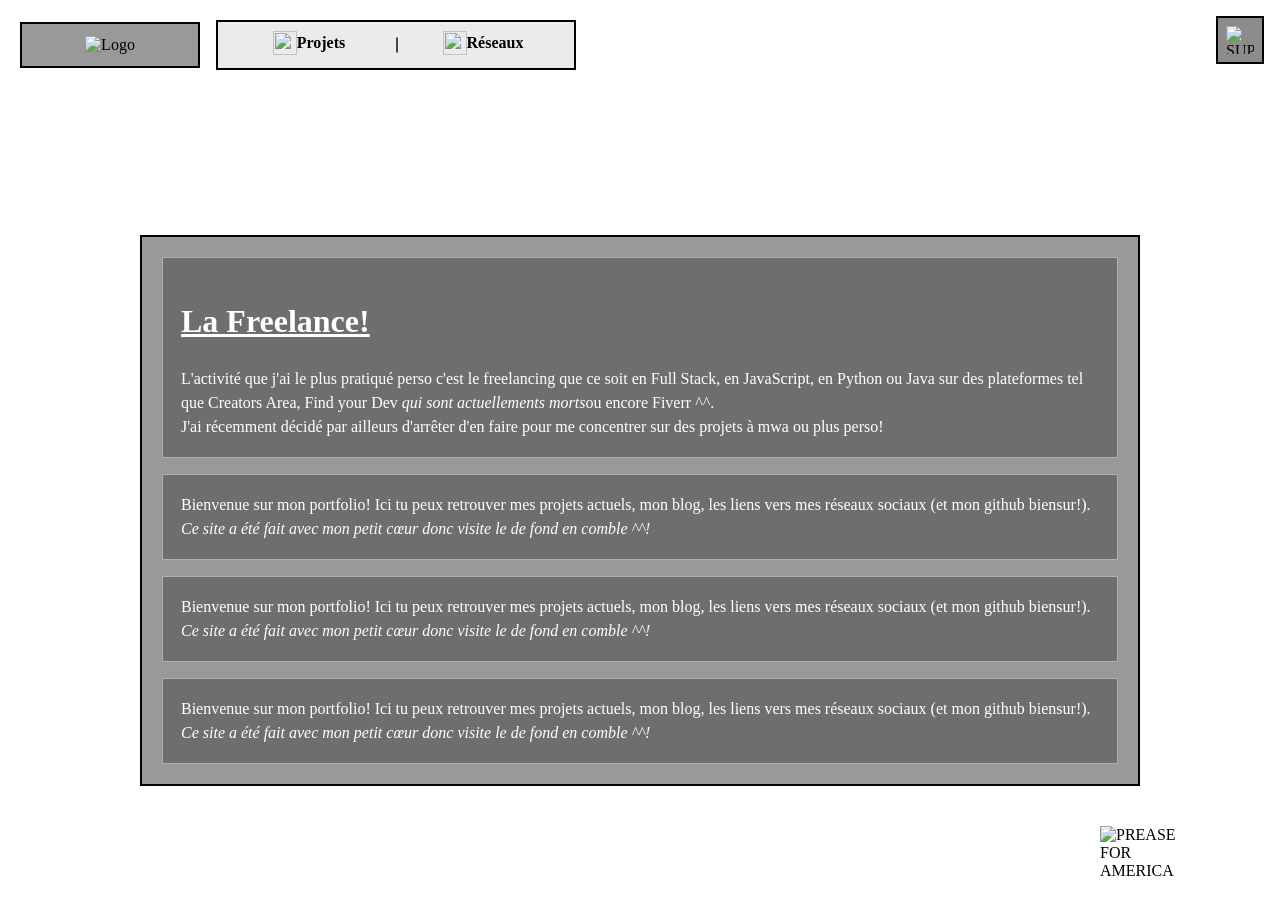
==== projects.html @ cb05e034 "Intial Commit" ====
<!DOCTYPE html>

<html>
    <head>
        <meta charset="utf-8">
        <title>Les Projets krkrkrkr</title>
        <link rel ="stylesheet" href="style.css">
        <meta name="viewport" content="width=device-width, initial-scale=1.0">
        <!-- <link rel="icon" href="favicon.ico" type="image/x-icon"> -->        
    </head>
    <body id="background">
        <div class="topbar">
            <div id="logo-container" class="box-style fade-up delay-0">
                <img src="filesto/OPMlogo.png" alt="Logo" id="logo">
            </div>
            <div id="link-box" class="box-style fade-up delay-1">
                <div id="projects-link"><a href="projects.html">
                    <img src="filesto/ProjectsIcon.png">
                    <p>Projets</p>
                </a></div>
                <div id="socials-link"><a href="socials.html">
                    <img src="filesto/SocialsIcon.png">
                    <p>Réseaux</p>
                </a></div>
            </div>
        </div>
        <div id="music-toggle" class="fade-up delay-2.7" role="button" aria-pressed="false" title="Pour la ptite ambiance ^^" tabindex="0">
            <img src="filesto/MusicIco.png" alt="SUPRISE">
        </div>
        <div id="main-container" class="box-style fade-up delay-3 project-grid">
            <div id="freelance" class="project-card">
                <h1><img src="filesto/SocialsIcon.png" alt=""><u>La Freelance! </u></h1>
                <p>L'activité que j'ai le plus pratiqué perso c'est le freelancing que ce soit en Full Stack, en JavaScript, en Python ou Java sur des plateformes tel que Creators Area, Find your Dev <i>qui sont actuellements morts</i>ou encore Fiverr ^^.</p>
                <p>J'ai récemment décidé par ailleurs d'arrêter d'en faire pour me concentrer sur des projets à mwa ou plus perso!</p>
            </div>
            <div id="revivemc" class="project-card">
                <p>Bienvenue sur mon portfolio! Ici tu peux retrouver mes projets actuels, mon blog, les liens vers mes réseaux sociaux (et mon github biensur!).<br> <i>Ce site a été fait avec mon petit cœur donc visite le de fond en comble ^^!</i></p>
            </div>
            <div id="github" class="project-card">
                <p>Bienvenue sur mon portfolio! Ici tu peux retrouver mes projets actuels, mon blog, les liens vers mes réseaux sociaux (et mon github biensur!).<br> <i>Ce site a été fait avec mon petit cœur donc visite le de fond en comble ^^!</i></p>
            </div>
            <div id="alongitahahkj" class="project-card">
                <p>Bienvenue sur mon portfolio! Ici tu peux retrouver mes projets actuels, mon blog, les liens vers mes réseaux sociaux (et mon github biensur!).<br> <i>Ce site a été fait avec mon petit cœur donc visite le de fond en comble ^^!</i></p>
            </div>    
        </div>
        <div id="beautifulrat-img">
        <img src="https://external-content.duckduckgo.com/iu/?u=https%3A%2F%2Fmedia.tenor.com%2F1Hxbhdjgp7cAAAAj%2Frat-dance.gif&f=1&nofb=1&ipt=8ea5043057385e16d525c27f13d79a2b0305867d7b29f58b91bf8744cb98e2c4" alt="PREASE FOR AMERICA">
        </div>
        <script>
        (function(){
            if (window.matchMedia && window.matchMedia('(prefers-reduced-motion: reduce)').matches) {
                document.querySelectorAll('.fade-up').forEach(el=>el.classList.add('show'));
                return;
            }

            const baseDelay = 220; 
            const stagger = 180;
            function triggerFadeUp(){
                const items = [
                    document.getElementById('logo-container'),
                    document.getElementById('link-box'),
                    document.getElementById('music-toggle'),
                    document.getElementById('main-container')
                ].filter(Boolean);
                items.forEach((el, i) => {
                    setTimeout(() => el.classList.add('show'), baseDelay + i * stagger);
                });
            }

            if (document.readyState === 'complete') {
                triggerFadeUp();
            } else {
                window.addEventListener('load', triggerFadeUp, { once: true });
                setTimeout(() => {
                    if (!document.querySelector('.fade-up.show')) triggerFadeUp();
                }, 2000);
            }
        })();
        </script>

    </body>
    <script>
        (function(){
            const main = document.getElementById('main-container');
            if(!main) return;
            function updateScrollbar(){
                if(main.scrollHeight > main.clientHeight) main.classList.add('show-scrollbar');
                else main.classList.remove('show-scrollbar');
            }
            updateScrollbar();
            window.addEventListener('resize', updateScrollbar);
            if (window.ResizeObserver) new ResizeObserver(updateScrollbar).observe(main);
            const mo = new MutationObserver(updateScrollbar);
            mo.observe(main, { childList: true, subtree: true, characterData: true });
        })();
    </script>
    <script>
        (function(){
            const toggle = document.getElementById('music-toggle');
            if(!toggle) return;
            const img = toggle.querySelector('img');

            const audioEl = document.createElement('audio');
            audioEl.preload = 'auto';
            audioEl.loop = false;
            audioEl.style.display = 'none';

            const sources = [
                { src: 'filesto/music.mp3', type: 'audio/mpeg' },
                { src: 'filesto/music.ogg', type: 'audio/ogg' }
            ];

            let supported = false;
            for (const s of sources) {
                try {
                    if (!audioEl.canPlayType || audioEl.canPlayType(s.type)) {
                        const src = document.createElement('source');
                        src.src = s.src;
                        src.type = s.type;
                        audioEl.appendChild(src);
                        supported = true;
                    }
                } catch (e) {
                    console.error('Error checking audio support for', s.type, e);
                }
            }

            document.body.appendChild(audioEl);

            function showMusicError(msg){
                let box = document.getElementById('music-error');
                if(!box){
                    box = document.createElement('div');
                    box.id = 'music-error';
                    box.textContent = msg;
                    document.body.appendChild(box);
                } else {
                    box.textContent = msg;
                }
            }

            function setPlaying(state){
                toggle.classList.toggle('playing', state);
                toggle.setAttribute('aria-pressed', state ? 'true' : 'false');
                toggle.title = state ? 'Stop music' : 'Play music';
            }

            async function playAudio(){
                if(!supported){
                    showMusicError('Audio format not supported by this browser.');
                    console.error('No supported audio sources found');
                    return;
                }
                try{
                    audioEl.muted = false;
                    if (!audioEl.src && audioEl.querySelector('source')) audioEl.load();
                    const p = audioEl.play();
                    if(p && p.then) await p;
                    console.log('Audio started');
                    setPlaying(true);
                }catch(e){
                    console.error('Audio play failed:', e);
                    showMusicError('Playback failed (see console for details).');
                    setPlaying(false);
                }
            }

            function stopAudio(){
                try{ audioEl.pause(); audioEl.currentTime = 0; }catch(e){}
                setPlaying(false);
            }

            toggle.addEventListener('click', () => {
                console.log('Music toggle clicked. paused:', audioEl.paused);
                if(audioEl.paused) playAudio();
                else stopAudio();
            });
            toggle.addEventListener('keydown', (e) => {
                if(e.key === 'Enter' || e.key === ' ') { e.preventDefault(); toggle.click(); }
            });

            audioEl.addEventListener('ended', () => setPlaying(false));
            audioEl.addEventListener('error', (ev) => {
                const err = audioEl.error;
                console.error('Audio element error:', err);
                showMusicError('Audio playback error: code ' + (err && err.code));
            });
        })();
    </script>
</html>
---- style.css ----
/* Index CSS wallah! */
:root {
    --top-offset: 120px;
}
#background {
    display: flex;
    justify-content: center;
    align-items: center;
    margin: 0;
    height: 100vh;
    box-sizing: border-box;
    padding-top: var(--top-offset);
    background: url('filesto/BackgroundWhiteMod.png') center / cover no-repeat fixed;
    position: relative;
}

#box-style,
.box-style {
    background-color: rgba(0, 0, 0, 0.4);
    border: 2px solid #000000;
    box-sizing: border-box;
}

.topbar {
    position: absolute;
    top: 20px;
    left: 20px;
    right: 74px;
    display: flex;
    align-items: center;
    gap: 16px;
    z-index: 3;
    flex-wrap: wrap;
}

#logo-container {
    position: static;
    flex: 0 1 80%;
    min-width: 140px;
    max-width: 180px;
    padding: 12px 16px;
    display: flex;
    align-items: center;
    justify-content: center;
    z-index: 3;
    box-sizing: border-box;
}

#music-toggle {
    position: absolute;
    top: 16px;
    right: 16px;
    width: 48px;
    height: 48px;
    display: flex;
    align-items: center;
    justify-content: center;
    background: rgba(0,0,0,0.45);
    border: 2px solid #000;
    box-sizing: border-box;
    cursor: pointer;
    z-index: 6;
    transition: transform 0.12s ease, background 0.12s ease;
}

#music-toggle img {
    width: 28px;
    height: 28px;
    display: block;
    filter: drop-shadow(0 1px 0 rgba(255,255,255,0.05));
}

#music-toggle:active { transform: scale(0.98); }

#music-toggle.playing {
    background: rgba(0,0,0,0.75);
    transform: rotate(10deg);
}

#music-error {
    position: absolute;
    top: 72px;
    right: 16px;
    background: rgba(255, 50, 50, 0.95);
    color: #fff;
    padding: 6px 10px;
    border-radius: 4px;
    font-size: 13px;
    z-index: 50;
    max-width: 220px;
}

#logo {
    display: block;
    max-width: 120px;
    height: auto;
}

#link-box {
    position: static;
    flex: 0 0 360px;
    width: 360px;
    height: 50px;
    background: rgba(0, 0, 0, 0.08);
    display: flex;
    align-items: center;
    justify-content: space-around;
    gap: 8px;
    padding: 0 8px;
    z-index: 3;
}

#projects-link,
#socials-link {
    position: relative;
    display: flex;
    align-items: center;
    justify-content: center;
    gap: 6px;
    flex: 1;
    height: 100%;
    color: #000000;
    cursor: pointer;
    padding-bottom: 4px;
}

#link-box > div:not(:last-child)::after {
    content: "";
    position: absolute;
    right: -6px;
    top: 50%;
    transform: translateY(-50%);
    width: 2px;
    height: 30%;
    background: rgba(0, 0, 0, 0.7);
}

#projects-link a,
#socials-link a {
    position: relative;
    display: inline-flex;
    align-items: center;
    justify-content: center;
    color: #000000;
    text-decoration: none;
    font-size: 16px;
    line-height: 1;
    font-weight: 600;
}

#projects-link a::after,
#socials-link a::after {
    content: "";
    position: absolute;
    left: 50%;
    bottom: -4px;
    width: 0;
    height: 2px;
    background: #000000;
    transform: translateX(-50%);
    transition: width 0.25s ease;
}

#projects-link a:hover::after,
#socials-link a:hover::after {
    width: 70%;
}

#projects-link img,
#socials-link img {
    display: block;
    width: 24px;
    height: 24px;
}

#projects-link p,
#socials-link p {
    margin: 0;
    color: inherit;
    text-decoration: none;
}

#main-container {
    max-width: 1000px;
    margin: 20px auto;
    width: 90%;
    padding: 20px;
    position: relative;
    z-index: 1;
    max-height: calc(100vh - var(--top-offset) - 40px);
    overflow-y: auto;
    align-self: center;
}


#main-container {
    -webkit-overflow-scrolling: touch;
    scrollbar-width: none;
}

#main-container::-webkit-scrollbar {
    width: 0;
    height: 0;
    background: transparent;
}

#main-container.show-scrollbar {
    scrollbar-width: thin;
}

#main-container.show-scrollbar::-webkit-scrollbar {
    width: 8px;
}

#main-container.show-scrollbar::-webkit-scrollbar-thumb {
    background: rgba(0, 0, 0, 0.25);
    border-radius: 4px;
}

.project-grid {
    display: grid;
    grid-template-columns: 1fr;
    align-content: start;
    gap: 16px;
}

.project-card {
    min-width: 0;
    padding: 18px;
    box-sizing: border-box;
    background: rgba(0, 0, 0, 0.28);
    border: 1px solid rgba(255, 255, 255, 0.45);
    color: #FFFFFF;
    text-align: left;
    line-height: 1.5;
}

.project-card p {
    margin: 0;
}

@media (max-width: 760px) {
    .topbar {
        left: 20px;
        right: 20px;
        flex-direction: column;
        align-items: center;
        justify-content: center;
        padding-right: 60px;
    }

    #logo-container,
    #link-box {
        width: 100%;
        max-width: 100%;
        flex: 1 1 auto;
    }

    #link-box {
        justify-content: center;
    }

    .project-grid {
        grid-template-columns: 1fr;
        gap: 12px;
        padding: 14px;
    }

    .project-card {
        padding: 14px;
    }
}

#content {
    text-align: center;
    color: #FFFFFF;
    font-size: 18px;
}

#content p {
    margin: 0;
}

.fade-up {
    transform: translateY(14px);
    opacity: 0;
    will-change: transform, opacity;
}

.fade-up.show {
    transform: translateY(0);
    opacity: 1;
    transition: transform 600ms cubic-bezier(.2,.8,.2,1), opacity 600ms ease;
}

.fade-up.delay-0 { transition-delay: 0ms; }
.fade-up.delay-1 { transition-delay: 120ms; }
.fade-up.delay-2 { transition-delay: 240ms; }
.fade-up.delay-3 { transition-delay: 360ms; }

@media (prefers-reduced-motion: reduce) {
    .fade-up,
    .fade-up.show { transition: none; transform: none; opacity: 1; }
}

.beautifulrat-img,
#beautifulrat-img {
    position: fixed;
    bottom: 20px;
    right: 100px;
    width: 80px;
    height: auto;
    z-index: 100;
}
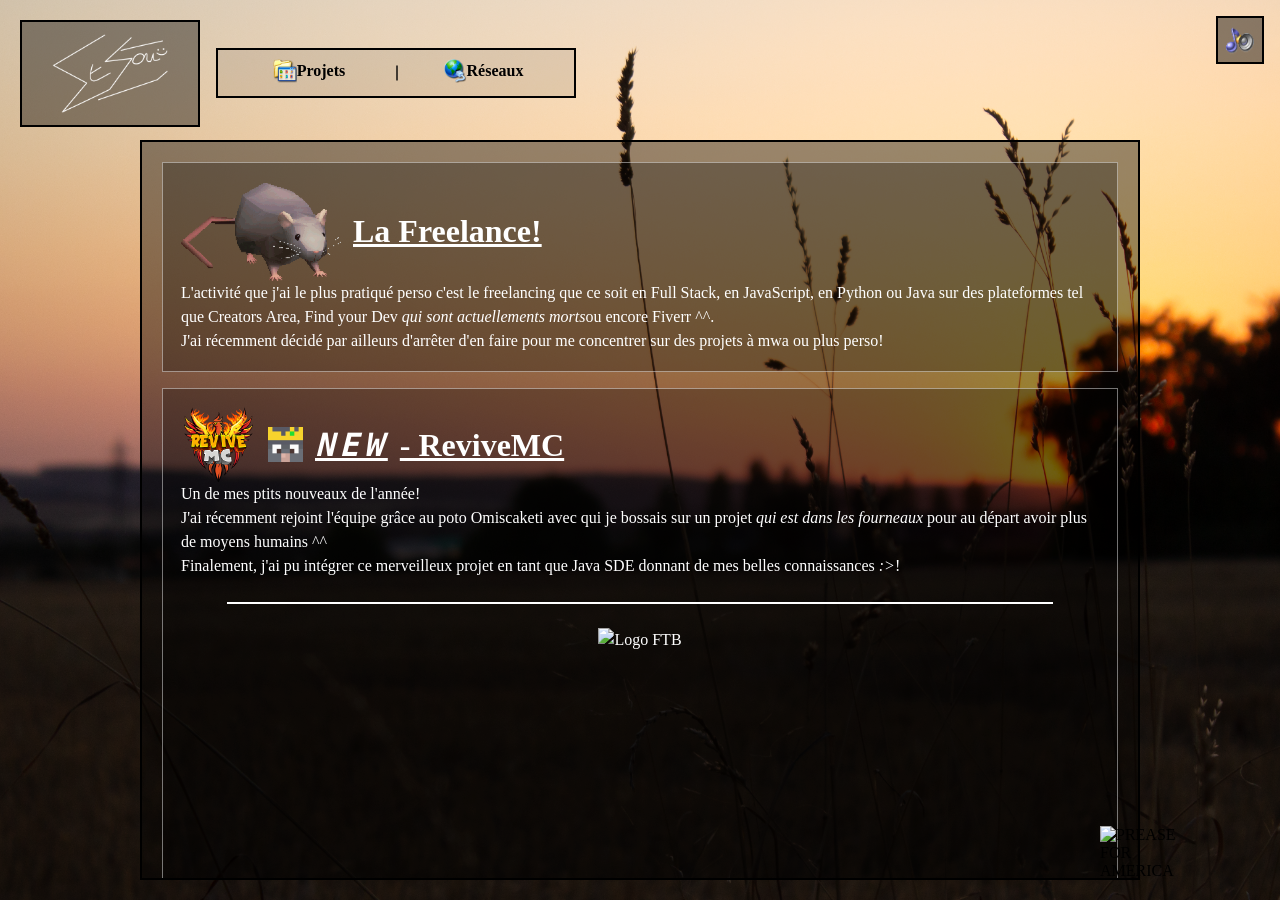
==== commit 48703cda: "Page Projets et Nouveau Son :)" ====
--- a/projects.html
+++ b/projects.html
@@ -11,7 +11,9 @@
     <body id="background">
         <div class="topbar">
             <div id="logo-container" class="box-style fade-up delay-0">
-                <img src="filesto/OPMlogo.png" alt="Logo" id="logo">
+                <a href="index.html">
+                    <img src="filesto/OPMlogo.png" alt="Logo" id="logo">
+                </a>
             </div>
             <div id="link-box" class="box-style fade-up delay-1">
                 <div id="projects-link"><a href="projects.html">
@@ -29,19 +31,83 @@
         </div>
         <div id="main-container" class="box-style fade-up delay-3 project-grid">
             <div id="freelance" class="project-card">
-                <h1><img src="filesto/SocialsIcon.png" alt=""><u>La Freelance! </u></h1>
+                <div class="project-card-header">
+                    <img src="filesto/freelance.gif" height="100">
+                    <h1><u>La Freelance!</u></h1>
+                </div>
                 <p>L'activité que j'ai le plus pratiqué perso c'est le freelancing que ce soit en Full Stack, en JavaScript, en Python ou Java sur des plateformes tel que Creators Area, Find your Dev <i>qui sont actuellements morts</i>ou encore Fiverr ^^.</p>
                 <p>J'ai récemment décidé par ailleurs d'arrêter d'en faire pour me concentrer sur des projets à mwa ou plus perso!</p>
             </div>
             <div id="revivemc" class="project-card">
-                <p>Bienvenue sur mon portfolio! Ici tu peux retrouver mes projets actuels, mon blog, les liens vers mes réseaux sociaux (et mon github biensur!).<br> <i>Ce site a été fait avec mon petit cœur donc visite le de fond en comble ^^!</i></p>
-            </div>
-            <div id="github" class="project-card">
-                <p>Bienvenue sur mon portfolio! Ici tu peux retrouver mes projets actuels, mon blog, les liens vers mes réseaux sociaux (et mon github biensur!).<br> <i>Ce site a été fait avec mon petit cœur donc visite le de fond en comble ^^!</i></p>
+                <div class="project-card-header">
+                    <img src="filesto/revivemc.png" height="75">
+                    <img src="filesto/mc.png" height="35">
+                    <h1 class="rainbow"><i>NEW</i></h1>
+                    <h1><u> - ReviveMC</u></h1>
+                </div>
+                    <p>Un de mes ptits nouveaux de l'année!</p>
+                    <p>J'ai récemment rejoint l'équipe grâce au poto Omiscaketi avec qui je bossais sur un projet <i>qui est dans les fourneaux</i> pour au départ avoir plus de moyens humains ^^</p>
+                    <p>Finalement, j'ai pu intégrer ce merveilleux projet en tant que Java SDE donnant de mes belles connaissances <i>:></i>!</p>
+                <br> <div class="transition-line"></div><br>
+                    <div class="ftb-content">
+                        <img src="filesto/ftb.png" height="300" class="ftb" alt="Logo FTB">
+                        <p><i>Coming soon...</i></p>
+                    </div>
+                <br> <div class="transition-line"></div><br>
             </div>
             <div id="alongitahahkj" class="project-card">
-                <p>Bienvenue sur mon portfolio! Ici tu peux retrouver mes projets actuels, mon blog, les liens vers mes réseaux sociaux (et mon github biensur!).<br> <i>Ce site a été fait avec mon petit cœur donc visite le de fond en comble ^^!</i></p>
-            </div>    
+                <div class="project-card-header">
+                    <img src="filesto/rotating.gif" height="100">
+                    <h1><u>Along it <i class="ptit-texte">ahahkjrzefgrzgzrgzrgrz</i></u></h1>
+                </div>
+                <br>
+                <div class="transition-line"></div> 
+                <br>
+                <p><i>Btw</i> j'ai pleins de ptites passions! En ce moment:</p><br>
+                <div class="project-section">
+                    <div class="project-section-content">
+                        <p>J'apprends pleins de ptits trucs!</p>
+                        <ul>
+                            <li>Le C++ <i>parce que là j'en ai pas mal besoin pour des projets de dev</i> et c'est dur<i>...</i></li>
+                            <li>Le Piano pour serrer de la mimine <i>ou pas</i> où j'apprends les musiques que j'aime bien! C'est trop kiffant j'ai juré 🥵</li>
+                            <li>Le Japonais parce qu'un de mes plus gros projets serait de pouvoir y travailler <i>donc ça serait cool d'être fluant!</i> J'ai commencé il y en novembre de cette année <i>et j'ai vraiment l'impression d'être en primaire à apprendre les bases</i> (╯°□°)╯︵ ┻━┻</li>
+                            <li class="rainbow">Et l'aquaponey!</li>
+                        </ul>
+                    </div>
+                    <img class="project-section-image" src="filesto/study.png">
+                </div>
+                <br> <div class="transition-line"></div><br>
+                <div class="project-section">
+                    <div class="project-section-content">
+                        <p>Comme Luigi je fais du sport <i>Norman Ref en 2026...</i>!</p>
+                        <ul>
+                            <li>Le tennis parce que j'aime très beaucoup le tennis!</li>
+                            <li>La course et surtout le trail où je tiens des grosses durées même si je suis pas le meilleur et ça c'est triste <i>:c</i></li>
+                            <li>Le vélo où je fais des très gros parcours plusieurs fois par an <i>mon PR pour l'instant est 212km en un parcours!</i></li>
+                            <li><i>Et bientôt la muscu plus sérieusement^^</i></li>
+                            <li class="rainbow">Et l'aquaponey! x2</li>
+                        </ul>
+                    </div>
+                    <img class="project-section-image" src="filesto/sport.gif">
+                </div>
+                <br> <div class="transition-line"></div><br>
+            </div>
+            <div id="ctmieuxavant" class="project-card">
+             <div class="project-card-header">
+                    <img src="filesto/trist.gif" height="75">
+                    <h1><u>Les récents départs de projet</u></h1>
+                </div>
+                <br> <div class="transition-line"></div><br>
+                <div class="project-card-header">
+                    <img src="filesto/confrerie.gif" height="50">
+                    <h2><u>La Confrérie Des Cobayes</u></h2>
+                </div>
+                    <p>Un de projets qui m'a prit le plus de temps cette année!</p>
+                    <p>J'ai créé ou rejoint des projets minecrafts des dizaines de fois depuis des années et celui-ci servira d'exemple à tout ceux que j'ai pu faire!</p>
+                    <p>J'ai rejoint le projet en février 2026 et ai fait don de mon âme et de mes compétences dans ce projet qui m'a énormément tenu à coeur par les animations que j'ai pu faire, les réseaux sociaux que j'ai pu créer et le dev que j'ai pu entreprendre pour le bot <i>qui n'est plus maintenu depuis mon départ...</i> et la V1 de leur serveur Minecraft.</p>
+                    <p><i>Je l'ai à contre coeur quitté 6 mois plus tard pour des raisons personnelles.</i></p>
+                  <br> <div class="transition-line"></div><br>
+                </div> 
         </div>
         <div id="beautifulrat-img">
         <img src="https://external-content.duckduckgo.com/iu/?u=https%3A%2F%2Fmedia.tenor.com%2F1Hxbhdjgp7cAAAAj%2Frat-dance.gif&f=1&nofb=1&ipt=8ea5043057385e16d525c27f13d79a2b0305867d7b29f58b91bf8744cb98e2c4" alt="PREASE FOR AMERICA">
@@ -106,8 +172,8 @@
             audioEl.style.display = 'none';
 
             const sources = [
-                { src: 'filesto/music.mp3', type: 'audio/mpeg' },
-                { src: 'filesto/music.ogg', type: 'audio/ogg' }
+                { src: 'filesto/rat.mp3', type: 'audio/mpeg' },
+                { src: 'filesto/rat.ogg', type: 'audio/ogg' }
             ];
 
             let supported = false;
--- a/style.css
+++ b/style.css
@@ -235,11 +235,76 @@
     line-height: 1.5;
 }
 
+.project-card-header {
+    display: flex;
+    align-items: center;
+    gap: 12px;
+}
+
+.project-card-header h1 {
+    margin: 0;
+}
+
+.ptit-texte {
+    font-size: 15px;
+}
+
+.project-card-header img {
+    display: block;
+}
+
+.ftb {
+    display: block;
+    text-align: center;
+    margin: 0 auto;
+}
+
+.ftb-content {
+    display: flex;
+    flex-direction: column;
+    align-items: center;
+}
+
+.ftb-content p {
+    width: 100%;
+    text-align: center;
+}
+
 .project-card p {
     margin: 0;
 }
 
+.project-section {
+    display: flex;
+    align-items: center;
+    gap: 24px;
+}
+
+.project-section-content {
+    flex: 1;
+    min-width: 0;
+}
+
+.project-section-content > p {
+    margin-bottom: 8px;
+}
+
+.project-section-image {
+    display: block;
+    flex: 0 1 260px;
+    width: 260px;
+    max-width: 35%;
+    height: auto;
+    padding: 5px;
+    border: 3px solid #FFFFFF;
+    box-sizing: border-box;
+}
+
 @media (max-width: 760px) {
+    :root {
+        --top-offset: 180px;
+    }
+
     .topbar {
         left: 20px;
         right: 20px;
@@ -268,6 +333,20 @@
 
     .project-card {
         padding: 14px;
+    }
+
+    .project-section {
+        flex-direction: column;
+        align-items: stretch;
+        gap: 12px;
+    }
+
+    .project-section-image {
+        align-self: center;
+        flex: 0 0 auto;
+        width: min(100%, 160px);
+        max-width: 100%;
+        height: auto;
     }
 }
 
@@ -311,4 +390,41 @@
     width: 80px;
     height: auto;
     z-index: 100;
+}
+
+li.rainbow {
+    font-size: 25px;
+}
+
+.rainbow {
+  text-decoration: underline;
+  font-size: 32px;
+  font-family: monospace;
+  letter-spacing: 5px;
+  animation: colorRotate 6s linear 0s infinite;
+}
+
+.transition-line {
+    width: 90%;
+    height: 2px;
+    background-color: #ffffff;
+    margin: 0 auto;
+}
+
+@keyframes colorRotate {
+  from {
+    color: #6666ff;
+  }
+  10% {
+    color: #0099ff;
+  }
+  50% {
+    color: #00ff00;
+  }
+  75% {
+    color: #ff3399;
+  }
+  100% {
+    color: #6666ff;
+  }
 }
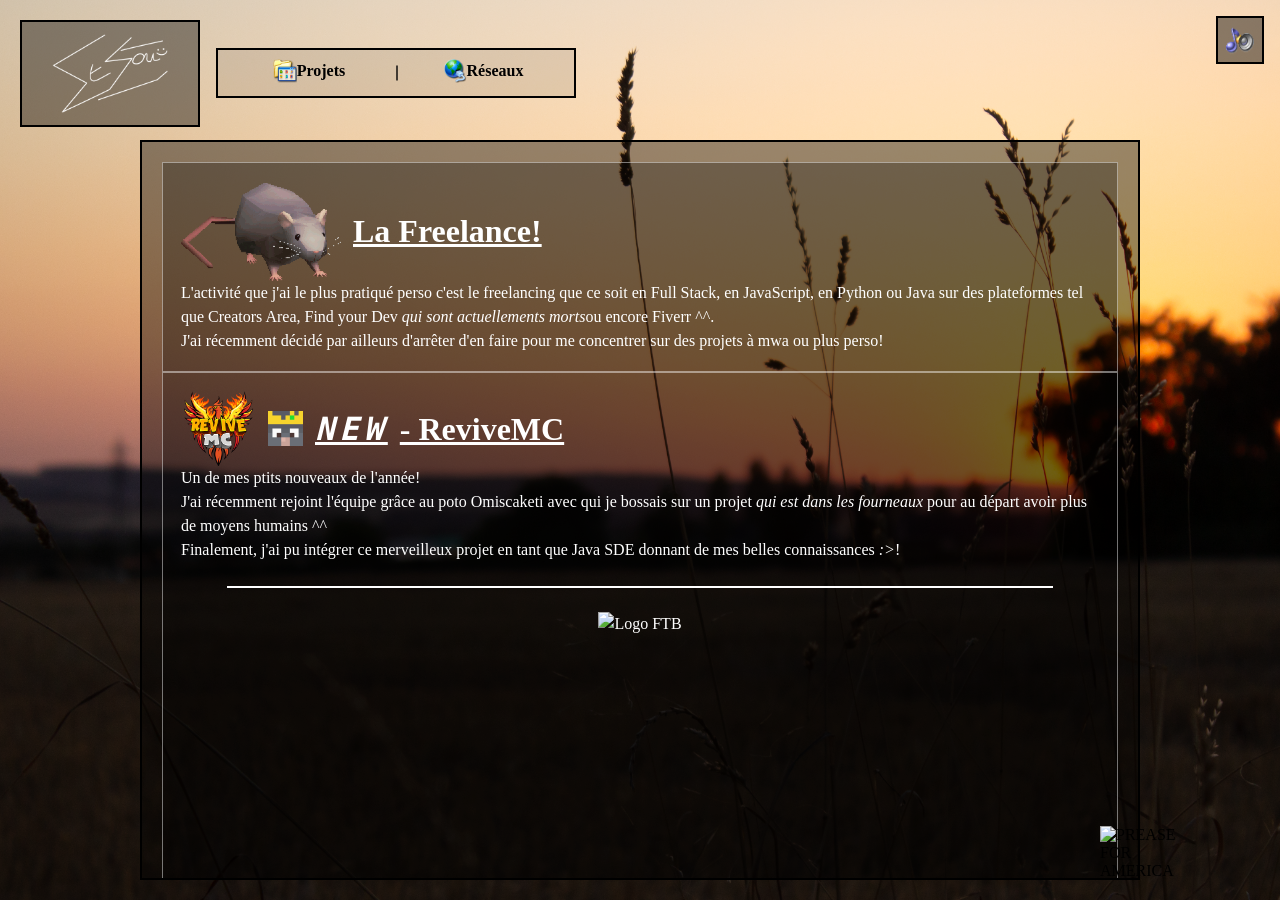
==== commit 05751a51: "Did Socials and finished Projects pages and added sound support trough page and transitions." ====
--- a/projects.html
+++ b/projects.html
@@ -6,7 +6,7 @@
         <title>Les Projets krkrkrkr</title>
         <link rel ="stylesheet" href="style.css">
         <meta name="viewport" content="width=device-width, initial-scale=1.0">
-        <!-- <link rel="icon" href="favicon.ico" type="image/x-icon"> -->        
+        <script src="page-transition.js"></script>    
     </head>
     <body id="background">
         <div class="topbar">
@@ -29,7 +29,7 @@
         <div id="music-toggle" class="fade-up delay-2.7" role="button" aria-pressed="false" title="Pour la ptite ambiance ^^" tabindex="0">
             <img src="filesto/MusicIco.png" alt="SUPRISE">
         </div>
-        <div id="main-container" class="box-style fade-up delay-3 project-grid">
+        <div id="main-container" class="box-style fade-up delay-3">
             <div id="freelance" class="project-card">
                 <div class="project-card-header">
                     <img src="filesto/freelance.gif" height="100">
--- a/style.css
+++ b/style.css
@@ -2,6 +2,151 @@
 :root {
     --top-offset: 120px;
 }
+
+html.page-transition-entering {
+    background: #000000;
+}
+
+html.page-transition-entering body {
+    background: #000000 !important;
+}
+
+html.page-transition-entering body > :not(.page-transition) {
+    visibility: hidden;
+}
+
+html.home-intro-active {
+    background: #000000;
+}
+
+html.home-intro-active body {
+    background: #000000 !important;
+}
+
+html.home-intro-active body > :not(.home-intro) {
+    visibility: hidden;
+}
+
+.home-intro {
+    position: fixed;
+    inset: 0;
+    z-index: 10000;
+    display: grid;
+    place-items: center;
+    background: #000000;
+    opacity: 1;
+}
+
+.home-intro__rat {
+    display: block;
+    width: 90px;
+    height: 90px;
+    object-fit: contain;
+    animation: home-intro-spin 900ms linear infinite;
+}
+
+.home-intro--leaving {
+    animation: home-intro-fade 450ms ease forwards;
+}
+
+@keyframes home-intro-spin {
+    to { transform: rotate(360deg); }
+}
+
+@keyframes home-intro-fade {
+    to { opacity: 0; }
+}
+
+.page-transition {
+    position: fixed;
+    inset: 0;
+    z-index: 9999;
+    display: grid;
+    place-items: center;
+    background: #8a561a;
+    opacity: 0;
+    pointer-events: none;
+}
+
+.page-transition--leaving {
+    pointer-events: all;
+    animation: page-transition-cover 350ms ease forwards;
+}
+
+.page-transition--entering {
+    pointer-events: all;
+    animation: page-transition-reveal 450ms ease forwards;
+}
+
+.page-transition__content {
+    display: flex;
+    flex-direction: column;
+    align-items: center;
+    gap: 16px;
+}
+
+.page-transition__brand {
+    display: flex;
+    align-items: center;
+    gap: 10px;
+    color: #FFFFFF;
+    font-size: 20px;
+    font-weight: 600;
+}
+
+.page-transition__brand img {
+    display: block;
+    width: 40px;
+    height: 40px;
+    object-fit: contain;
+}
+
+.page-transition__track {
+    width: min(240px, 65vw);
+    height: 4px;
+    overflow: hidden;
+    background: rgba(255, 255, 255, 0.3);
+}
+
+.page-transition__bar {
+    width: 100%;
+    height: 100%;
+    background: #ffffff;
+    transform: scaleX(0);
+    transform-origin: left center;
+}
+
+.page-transition--leaving .page-transition__bar {
+    animation: page-transition-load 750ms linear forwards;
+}
+
+.page-transition--entering .page-transition__bar {
+    transform: scaleX(1);
+}
+
+@keyframes page-transition-cover {
+    to { opacity: 1; }
+}
+
+@keyframes page-transition-reveal {
+    from { opacity: 1; }
+    to { opacity: 0; }
+}
+
+@keyframes page-transition-load {
+    to { transform: scaleX(1); }
+}
+
+@media (prefers-reduced-motion: reduce) {
+    .page-transition {
+        display: none;
+    }
+
+    .home-intro__rat {
+        animation: none;
+    }
+}
+
 #background {
     display: flex;
     justify-content: center;
@@ -265,6 +410,14 @@
     align-items: center;
 }
 
+.socials-link {
+    display: flex;
+    align-items: center;
+    gap: 8px;
+    color: #FFFFFF;
+    text-decoration: none;
+}
+
 .ftb-content p {
     width: 100%;
     text-align: center;
@@ -300,6 +453,63 @@
     box-sizing: border-box;
 }
 
+.socials-section {
+    display: flex;
+    align-items: center;
+    justify-content: center;
+    gap: 24px;
+}
+
+.socials-section-content {
+    flex: 0 1 auto;
+    min-width: 0;
+    color: #FFFFFF;
+    text-align: center;
+}
+
+.socials-section-content > p {
+    margin-bottom: 8px;
+}
+
+.socials-section-image {
+    display: block;
+    flex: 0 1 260px;
+    width: 260px;
+    max-width: 35%;
+    height: auto;
+    padding: 5px;
+    box-sizing: border-box;
+}
+
+.social-links {
+    display: flex;
+    justify-content: center;
+    align-items: center;
+    flex-wrap: wrap;
+    gap: 24px 32px;
+    margin-top: 20px;
+}
+
+.social-link {
+    display: inline-flex;
+    align-items: center;
+    gap: 8px;
+    color: #FFFFFF;
+    text-decoration: none;
+}
+
+.social-link svg {
+    display: block;
+    width: 32px;
+    height: 32px;
+    flex: 0 0 32px;
+    fill: currentColor;
+}
+
+.social-link p {
+    margin: 0;
+}
+
 @media (max-width: 760px) {
     :root {
         --top-offset: 180px;
@@ -341,7 +551,21 @@
         gap: 12px;
     }
 
+    .socials-section {
+        flex-direction: column;
+        align-items: stretch;
+        gap: 12px;
+    }
+
     .project-section-image {
+        align-self: center;
+        flex: 0 0 auto;
+        width: min(100%, 160px);
+        max-width: 100%;
+        height: auto;
+    }
+
+    .socials-section-image {
         align-self: center;
         flex: 0 0 auto;
         width: min(100%, 160px);
